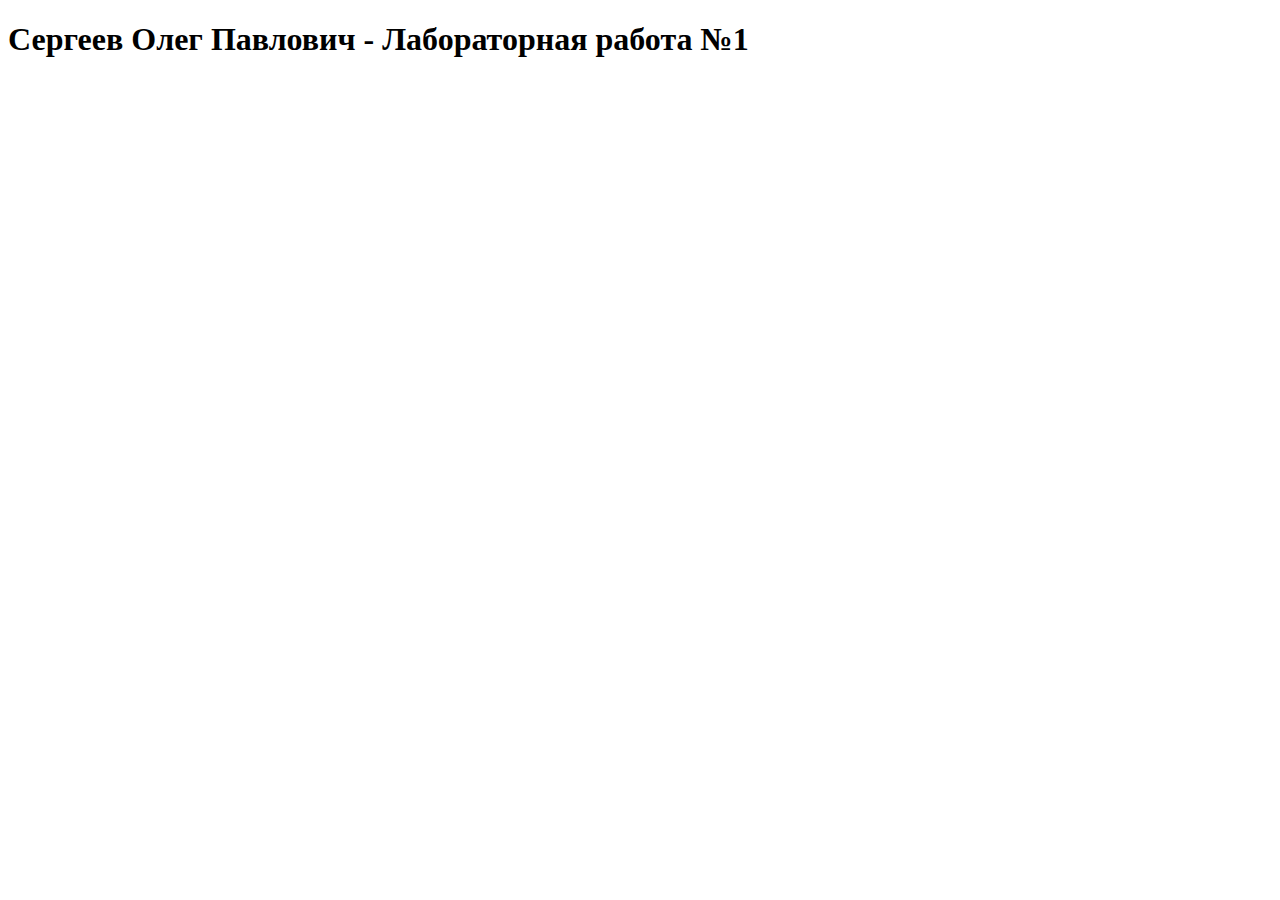
==== index.html @ 28279229 "Initial commit" ====
<!DOCTYPE html>
<html lang="en">
<head>
    <meta charset="UTF-8">
    <meta http-equiv="X-UA-Compatible" content="IE=edge">
    <meta name="viewport" content="width=device-width, initial-scale=1.0">
    <title>JS</title>
    <script src="lr1/index.js"></script>
</head>
<body>
    <h1>Сергеев Олег Павлович - Лабораторная работа №1</h1>
</body>
</html>
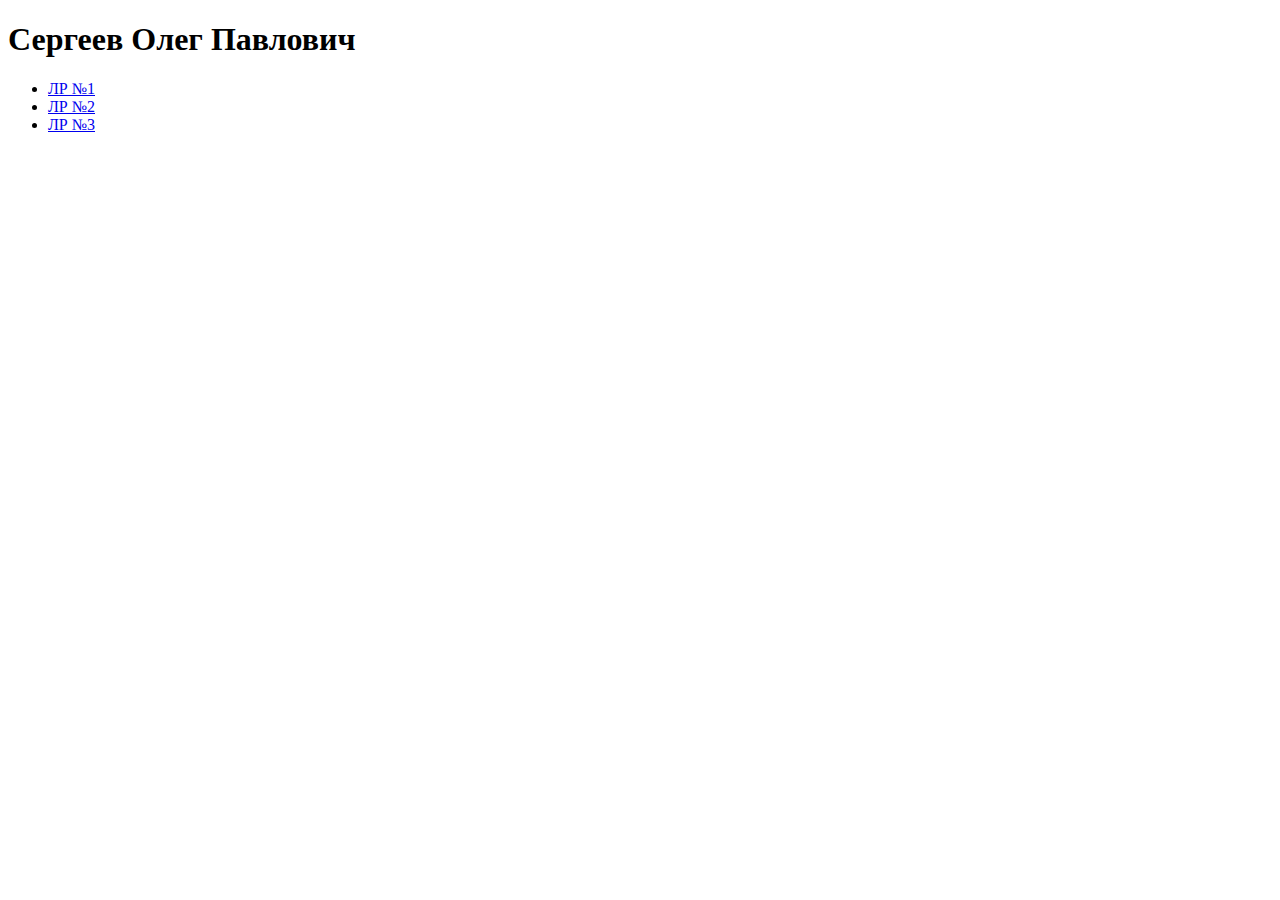
==== commit 387e01e8: "Lab 3" ====
--- a/index.html
+++ b/index.html
@@ -5,9 +5,13 @@
     <meta http-equiv="X-UA-Compatible" content="IE=edge">
     <meta name="viewport" content="width=device-width, initial-scale=1.0">
     <title>JS</title>
-    <script src="lr1/index.js"></script>
 </head>
 <body>
-    <h1>Сергеев Олег Павлович - Лабораторная работа №1</h1>
+    <h1>Сергеев Олег Павлович</h1>
+    <ul>
+        <li><a href="/lr1/index.html">ЛР №1</a></li>
+        <li><a href="/lr2/index.html">ЛР №2</a></li>
+        <li><a href="/lr3/index.html">ЛР №3</a></li>
+    </ul>
 </body>
 </html>